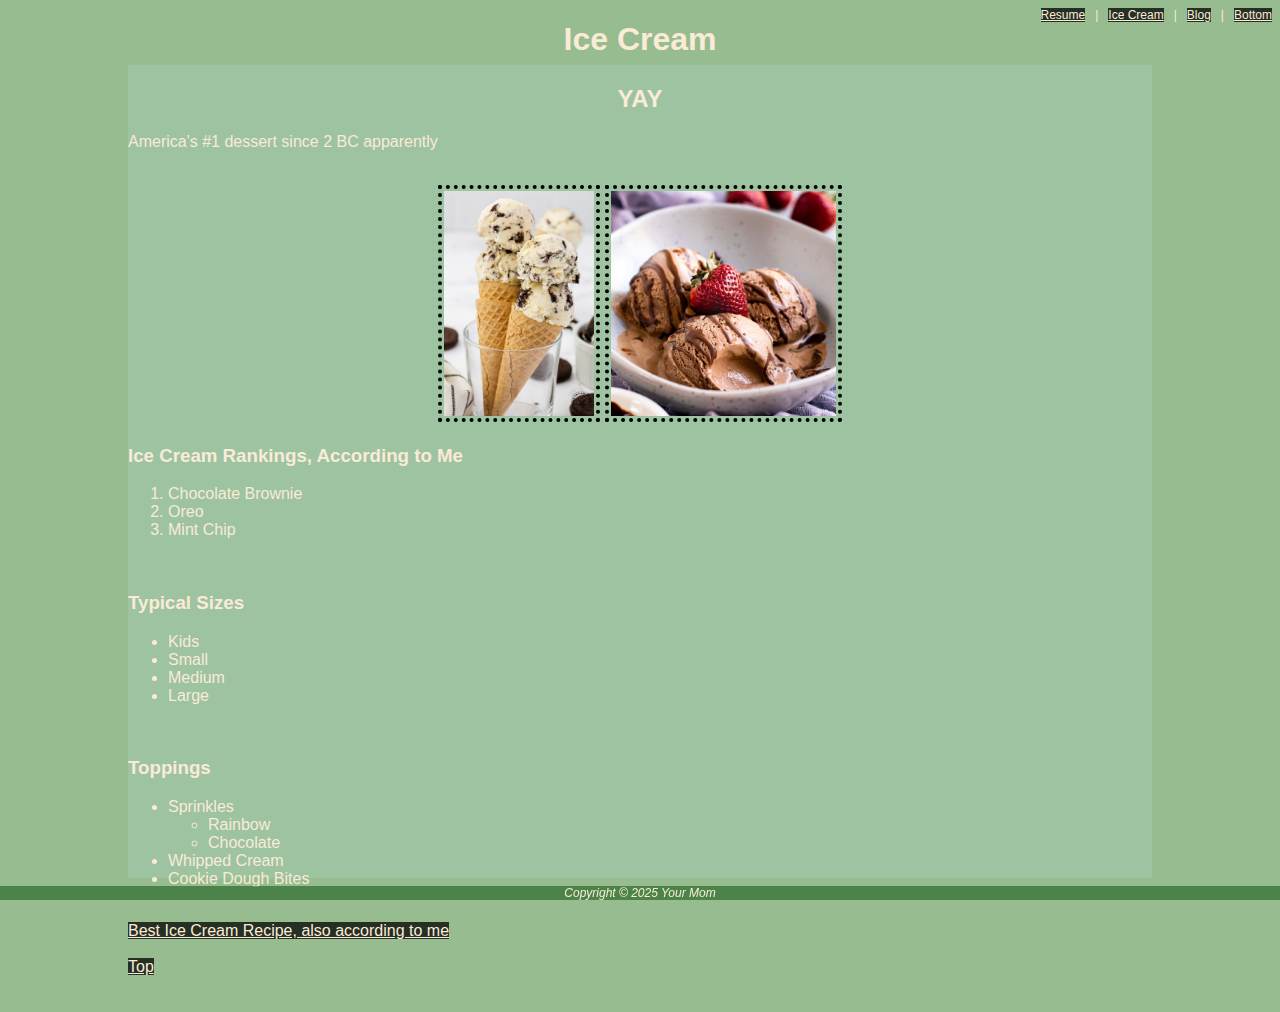
==== scratch/index.html @ 1296ff88 "Add files via upload" ====
<!DOCTYPE html>
<html lang="en">

<head>
    <meta charset="UTF-8">
    <meta name="viewport" content="width=device-width, initial-scale=1.0">
    <title>Ice Cream</title>
    <link rel="stylesheet" href="styles.css">
    <link rel="stylesheet" href="divstyles.css">
</head>

<body>

    <div class="common nav">
        <a href="resume.html">Resume</a> &nbsp; | &nbsp;
        <a href="https://www.youtube.com/watch?v=dQw4w9WgXcQ" target="_blank">Ice Cream</a> &nbsp; | &nbsp;
        <a href="../index.html">Blog</a> &nbsp; | &nbsp;
        <a href="#bottom">Bottom</a>
    </div>
    <div class="common header">
        <h1>Ice Cream</h1>
    </div>
    <div class="common content">
        <h2>YAY</h2>
        <p>America's #1 dessert since 2 BC apparently</p>
        <br>
        <center>
            <img src="img/Oreo-Ice-Cream-1.2-735x1103.jpg" alt="Oreo Ice Cream Cone">
            <img src="img/chocolate-icecream-in-an-icecream-maker.jpg" alt="Chocolate Ice Cream Bowl">
        </center>
        <h3>Ice Cream Rankings, According to Me</h3>
        <ol>
            <li>Chocolate Brownie</li>
            <li>Oreo</li>
            <li>Mint Chip</li>
        </ol>
        <br>
        <h3>Typical Sizes</h3>
        <ul>
            <li>Kids</li>
            <li>Small</li>
            <li>Medium</li>
            <li>Large</li>
        </ul>
        <br>
        <h3>Toppings</h3>
        <ul>
            <li>Sprinkles </li>
            <ul>
                <li>Rainbow</li>
                <li>Chocolate</li>
            </ul>
            <li>Whipped Cream</li>
            <li>Cookie Dough Bites</li>
        </ul>
        <br>
        <a id="bottom" href="https://www.youtube.com/watch?v=dQw4w9WgXcQ">Best Ice Cream Recipe, also according to me</a> <br> <br>
        <a href="#">Top</a>
        <br><br><br>
    </div>
    <div class="common footer">
        Copyright &copy; 2025 Your Mom
    </div>

    <!-- I am exhausted and need a nap immediately. By Anna Johnson, Ice Cream Website, IS 201 -->    
   
</body>

</html>
---- scratch/styles.css ----
body {
    font-family: Verdana, Geneva, Tahoma, sans-serif;
    background-color: rgba(43, 118, 28, 0.492);
    color: antiquewhite;
    background-image: url(https://i.pinimg.com/736x/25/61/17/256117d551a7638a4cd7d5ce99791cab.jpg);
    background-repeat: no-repeat;
    background-size: cover;
}

a {
    color: antiquewhite;
    background-color: rgba(0, 0, 0, 0.75);
}

h1,
h2 {
    text-align: center;
}

img {
    border: 4px dotted black;
    padding: 2px;
    height: 225px;
    /* margin: auto; */
    /* display: block; */
}

.rizz {
    font-family: cursive;
    color: antiquewhite border: 3px solid rgb(249, 179, 255);
    font-size: 250%;
    font-weight: bold;
    background-color: rgb(33, 83, 33);
}

.rizz:hover {
    font-size: 275%;
    color: antiquewhite;
    border: 3px dashed rgb(249, 179, 255);
}

li {
    width: fit-content;
}

li:hover {
    text-decoration: underline;
    background-color: rgba(36, 99, 23, 0.492);
}
---- scratch/divstyles.css ----
.common{
    /* border: 2px solid black; */
    position: absolute;
}
.nav{
    position: relative;
    float: right;
    font-size: 75%;
}
.footer{
    position: fixed;
    bottom: 0px;
    left: 0px;
    right: 0px;
    font-size: 75%;
    font-style: italic;
    text-align: center;
    background-color: rgba(14, 84, 14, 0.55);
}
.header{
    top: 0px;
    left: 0px;
    right: 0px;
    text-align: center;
    z-index: -1;
}
.content{
    top: 65px;
    left: 10%;
    right: 10%;
    bottom: 22px;
    background-color: rgba(194, 233, 255, 0.15);
}
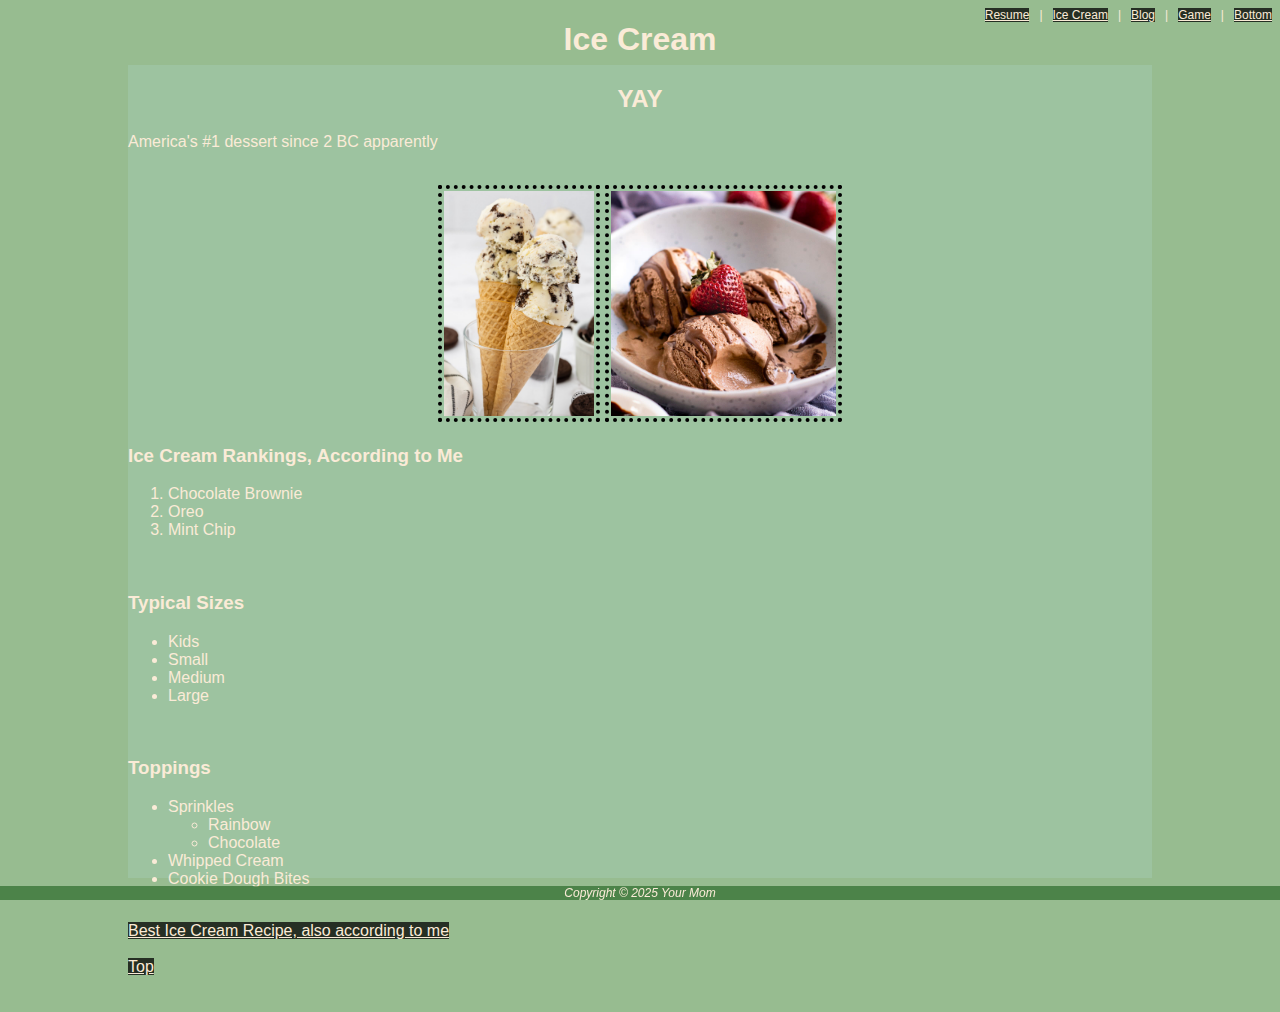
==== commit 6150bb23: "Add files via upload" ====
--- a/scratch/index.html
+++ b/scratch/index.html
@@ -15,6 +15,7 @@
         <a href="resume.html">Resume</a> &nbsp; | &nbsp;
         <a href="https://www.youtube.com/watch?v=dQw4w9WgXcQ" target="_blank">Ice Cream</a> &nbsp; | &nbsp;
         <a href="../index.html">Blog</a> &nbsp; | &nbsp;
+        <a href="game.html">Game</a> &nbsp; | &nbsp;
         <a href="#bottom">Bottom</a>
     </div>
     <div class="common header">
